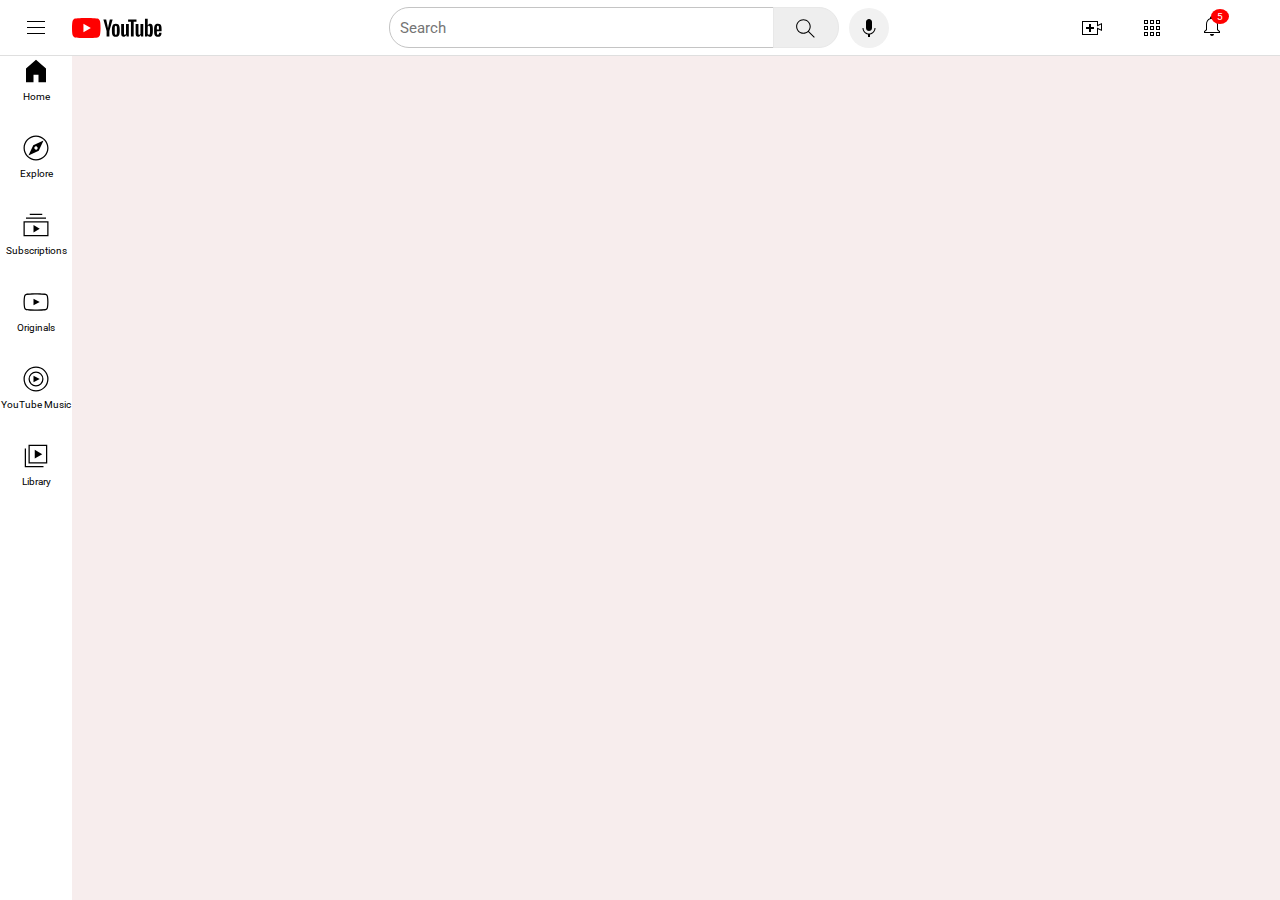
==== Youtube-responsive--main/index.html @ 6c625b01 "final-commit" ====
<!DOCTYPE html>
<html lang="en">
<head>
    <meta charset="UTF-8">
    <meta name="viewport" content="width=device-width, initial-scale=1.0">
    <link rel="stylesheet" href="style.css">
    <link rel="preconnect" href="https://fonts.googleapis.com">
    <link rel="preconnect" href="https://fonts.gstatic.com" crossorigin>
    <link href="https://fonts.googleapis.com/css2?family=Roboto:wght@400;500&display=swap" rel="stylesheet">
    <link rel="icon" type="image/x-icon" href="https://i.postimg.cc/tRhRnpV9/youtube-social-icon-red.png">
    <title>YouTube</title>
</head>
<body>
    <div class="header">
        <div class="left">
            
            <img class="hamburger-menu" id="hamburger" src="hamburger-menu.svg" alt="">
            <img  class="youtube-logo" src="youtube-logo.svg" alt="">
        </div>
        <div class="mid"><input class="search" type="text" placeholder="Search">
                <button class="search-but"><img class="serachicon" src="search.svg" alt="">
                <div class="tooltips">Search</div></button>
                <button class="voice-search"><img class="icon" src="voice-search-icon.svg" alt="">
        </div>

        <div class="right">
            <img class="upload" src="upload.svg" alt="">
            <img class="app" src="youtube-apps.svg" alt="">
            <div class="note">
            <img class="notifications" src="notifications.svg" alt="">
            <div class="count">5</div>
        </div>
            <img class="user" src="https://i.postimg.cc/2Sk1pPwG/circle-transparent.png" alt="">
        </div>
    </div>
    
    <div class="sidebar" id="sidebar">
        <div class="box">
            <img src="home.svg" alt="">
            <div>Home</div>
        </div>
        <div class="box">
            <img src="explore.svg" alt="">
            <div>Explore</div>
        </div>
        <div class="box">
    
             <img src="subscriptions.svg" alt="">
             <div>Subscriptions</div>
        </div>
        <div class="box"> <img src="originals.svg" alt="">
        <div>Originals</div></div>
        <div class="box"><img src="youtube-music.svg" alt="">
            <div>YouTube Music</div></div>
        <div class="box"><img src="library.svg" alt="">
            <div>
                Library</div></div>
        <div class="box"></div>
    </div>

    <div class="grid">
        
    </div>
    <script src="script.js"></script>
</body>
</html>
---- Youtube-responsive--main/style.css ----
body {
    font-family: 'Roboto', Arial, sans-serif;
    margin: 0;
    padding-top: 70px;
    padding-left: 97px;
    padding-right: 24px;
    background-color: rgb(247, 237, 237);
}



/* Grid Layout for Videos */
.grid {
    display: grid;
    grid-template-columns: 1fr 1fr 1fr 1fr; /* 3 columns */
    gap: 15px; /* Space between videos */

}
@media (max-width:750px){
    .grid{
        grid-template-columns: 1fr 1fr; 
    }
}
@media (max-width:600px){
    .grid{
        grid-template-columns: 1fr;
    }
     
}

.row{
    position: relative;
}


.row img,.thum1 {
    width: 100%;
    height: auto;
    cursor: pointer;
    border-radius: 5px;
}

.info {
    margin-left: 10px;
    cursor: pointer;
}

p {
    margin: 0;
    line-height: 1.4;
}

.title {
    font-size: 14px;
    font-weight: 500;
    margin-bottom: 8px;
}

.name, .stats {
    font-size: 12px;
    color: rgb(96, 96, 96);
}

.name {
    margin-bottom: 4px;
}
.header{
    height: 55px;
    display: flex;
    flex-direction: row;
    justify-content: space-between;
    position: fixed;
    top: 0px;
    left: 0;
    right: 0;
    z-index: 100;
    cursor: pointer;
    border-bottom-width: 1px;
    border-bottom-style: solid ;
    border-bottom-color:  rgb(223, 223, 223);
    background-color: white;

}
.left{
    margin-right: 70px;
    align-items: center;
    display: flex;
}

.mid{
    flex: 1;
    margin-right: 70px;
    margin-right: 35px;
    max-width: 500px;
    display: flex;
    align-items: center;
}
.right{
    width: 180px;
    margin-right: 20px;
    display: flex;
    align-items: center;
    flex: shrink 0;;
    justify-content: space-between;
   
}
.hamburger-menu{
    height: 24px;
    margin-left: 24px;
    margin-right: 24px;

}
.youtube-logo{
    height: 20px;
}

.search{
    cursor: hand;
    border-top-left-radius: 20px;
    border-bottom-left-radius: 20px;
}


.search-but{
    height: 41px; 
    width: 66px;
    background-color: rgb(238, 238, 238);
    border: 1px solid;
    border-color: rgb(232, 232, 232);
    margin-left: -1px;
    margin-right: 10px;
    border-top-right-radius: 20px;
    border-bottom-right-radius: 20px;

    position: relative;

}

.search-but .tooltips{
    position: absolute;
    background-color: grey;
    color: white;
    padding-top:4px ;
    padding-bottom: 4px;
    padding-left: 8px;
    padding-right: 8px;
    border-radius: 4px;
    font-size: 12px;
    bottom: -30px;
    opacity: 0;
    pointer-events: none;
    transition: opacity 0.15s;
}
.search-but:hover .tooltips{
    opacity: 100%;
}
.voice-search{
    height: 40px;
    width: 40px;
    border-radius:  100%;;
    border: none;
    background-color: rgb(241, 241, 241);

}
.search{
    width: 0;
    flex: 1;
    height: 37px;
    padding-left: 10px;
    font-size: 16px;
    border: 1px solid rgb(196, 196, 196);



}
.search-but,.voice-search{
    position: relative;
}
.search::placeholder{
    font-family: Roboto;
    font-size: 15px;

}
.serachicon{
    height: 25px;
    margin-top: 4px;

}
.icon{
    height: 24px;
    margin-top: 4px;
}
.upload{
    height: 24px;
}
.app{
    height: 24px;


}
.notifications{
    height: 24px;


}
.note{
    position: relative;
}
.count {
    position: absolute;
    top: -5px; /* Moves it up */
    right: -5px; /* Moves it to the right */
    background-color: red;
    color: white;
    font-family: Roboto, sans-serif;
    font-size: 10px; /* Small but visible font size */
    padding: 2px 6px; /* Balanced padding */
    border-radius: 50%; /* Perfectly circular badge */
    text-align: center; /* Centers the number inside the badge */
}

.box{

   height: 76px;
   margin-bottom: 1px; 
   cursor: pointer;
   display: flex;
   justify-self: center;
   align-items: center;
   flex-direction: column;
}
.box:hover{
    background-color: rgb(220, 212, 212);
}

.user{
    height: 35px;
    border-radius: 100%;


}

.sidebar{
  position: fixed;
  left: 0;
  bottom: 0;
  background-color: white;
  width: 72px;
  top: 56px;
  z-index: 200;
  transition: width 0.3s ease-in-out;
    overflow: hidden;

}

.sidebar.expanded {
    width: 240px; /* Expanded width */
}


.box img{
    height: 30px;
    align-items: center;
    
}
.box div{
    font-family: Roboto;
    font-size: 10px;
    margin-top: 5px;

}
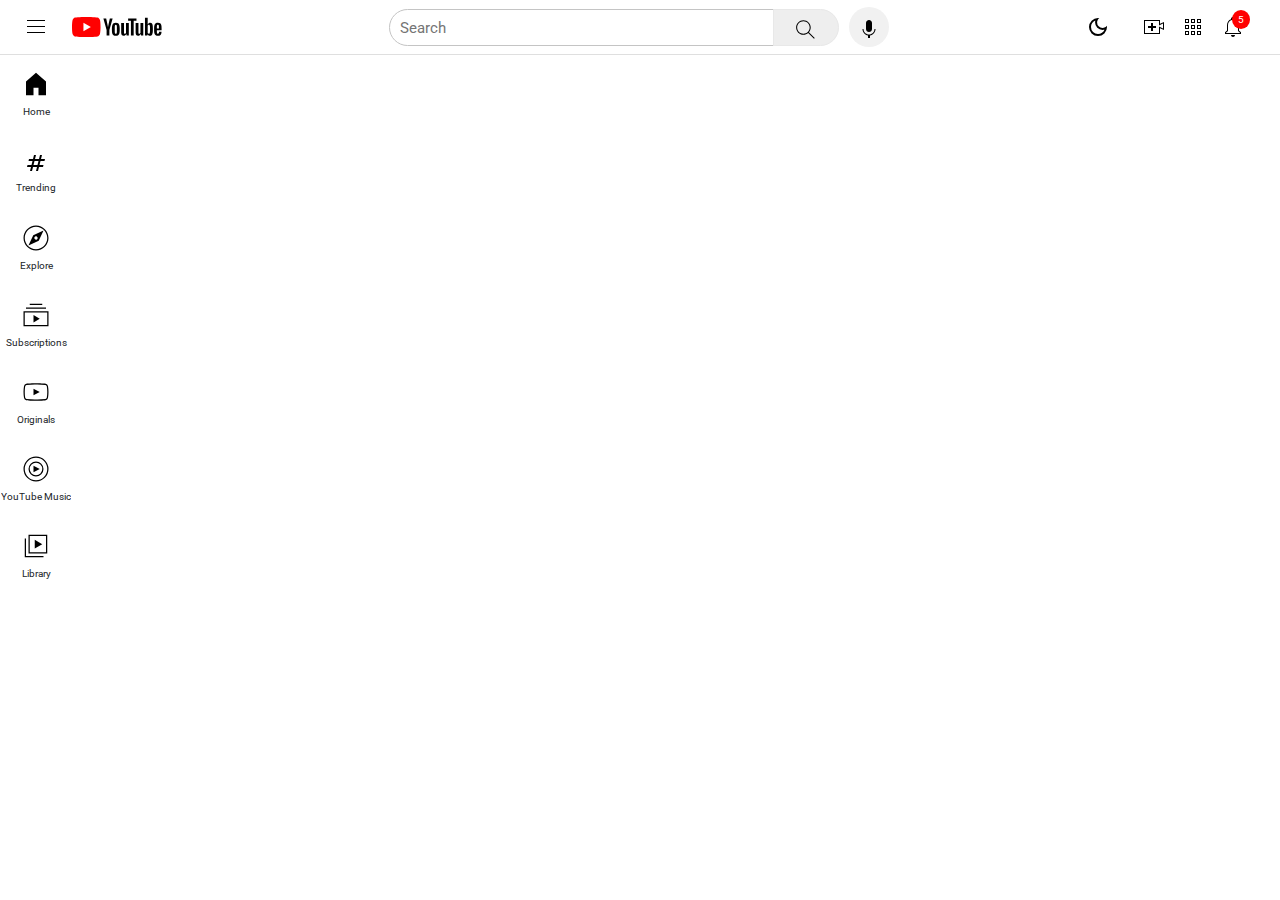
==== commit f00211ea: "videos fetched" ====
--- a/Youtube-responsive--main/index.html
+++ b/Youtube-responsive--main/index.html
@@ -8,6 +8,7 @@
     <link rel="preconnect" href="https://fonts.gstatic.com" crossorigin>
     <link href="https://fonts.googleapis.com/css2?family=Roboto:wght@400;500&display=swap" rel="stylesheet">
     <link rel="icon" type="image/x-icon" href="https://i.postimg.cc/tRhRnpV9/youtube-social-icon-red.png">
+    <link href="https://cdn.jsdelivr.net/npm/bootstrap@5.3.3/dist/css/bootstrap.min.css" rel="stylesheet" integrity="sha384-QWTKZyjpPEjISv5WaRU9OFeRpok6YctnYmDr5pNlyT2bRjXh0JMhjY6hW+ALEwIH" crossorigin="anonymous">
     <title>YouTube</title>
 </head>
 <body>
@@ -24,7 +25,8 @@
         </div>
 
         <div class="right">
-            <img class="upload" src="upload.svg" alt="">
+            <button id="dark-mode-toggle"><svg xmlns="http://www.w3.org/2000/svg" height="24px" viewBox="0 -960 960 960" width="24px" fill="black"><path d="M480-120q-150 0-255-105T120-480q0-150 105-255t255-105q14 0 27.5 1t26.5 3q-41 29-65.5 75.5T444-660q0 90 63 153t153 63q55 0 101-24.5t75-65.5q2 13 3 26.5t1 27.5q0 150-105 255T480-120Zm0-80q88 0 158-48.5T740-375q-20 5-40 8t-40 3q-123 0-209.5-86.5T364-660q0-20 3-40t8-40q-78 32-126.5 102T200-480q0 116 82 198t198 82Zm-10-270Z"/></svg></button>
+            <img class="upload " src="upload.svg" alt="">
             <img class="app" src="youtube-apps.svg" alt="">
             <div class="note">
             <img class="notifications" src="notifications.svg" alt="">
@@ -38,6 +40,13 @@
         <div class="box">
             <img src="home.svg" alt="">
             <div>Home</div>
+        </div>
+        <div class="box">
+            <div class="box" id="trending-btn">
+                <svg xmlns="http://www.w3.org/2000/svg" height="24px" viewBox="0 -960 960 960" width="24px" fill="black"><path d="m240-160 40-160H120l20-80h160l40-160H180l20-80h160l40-160h80l-40 160h160l40-160h80l-40 160h160l-20 80H660l-40 160h160l-20 80H600l-40 160h-80l40-160H360l-40 160h-80Zm140-240h160l40-160H420l-40 160Z"/></svg>
+            <div>Trending</div>
+        </div>
+            
         </div>
         <div class="box">
             <img src="explore.svg" alt="">
@@ -58,7 +67,7 @@
         <div class="box"></div>
     </div>
 
-    <div class="grid">
+    <div class="grid" id="video-container">
         
     </div>
     <script src="script.js"></script>
--- a/Youtube-responsive--main/style.css
+++ b/Youtube-responsive--main/style.css
@@ -27,6 +27,28 @@
     }
      
 }
+
+.video-grid {
+    display: grid;
+    grid-template-columns: repeat(auto-fit, minmax(250px, 1fr));
+    gap: 16px;
+}
+
+.video-card {
+    padding: 10px;
+    border-radius: 8px;
+    transition: transform 0.2s ease-in-out;
+}
+
+.video-card img {
+    width: 100%;
+    border-radius: 8px;
+}
+
+.video-card:hover {
+    transform: scale(1.05);
+}
+
 
 .row{
     position: relative;
@@ -122,7 +144,7 @@
 
 
 .search-but{
-    height: 41px; 
+    height: 37px; 
     width: 66px;
     background-color: rgb(238, 238, 238);
     border: 1px solid;
@@ -190,14 +212,23 @@
     height: 24px;
     margin-top: 4px;
 }
+
+#dark-mode-toggle{
+    border: none;
+    background-color: transparent;
+}
+
 .upload{
     height: 24px;
+    margin-left: 10px;
 }
 .app{
     height: 24px;
 
 
 }
+
+
 .notifications{
     height: 24px;
 
@@ -228,9 +259,13 @@
    justify-self: center;
    align-items: center;
    flex-direction: column;
+   
 }
 .box:hover{
-    background-color: rgb(220, 212, 212);
+    background-color: rgb(244, 228, 228);
+    width: 100%;
+    
+    
 }
 
 .user{
@@ -246,7 +281,7 @@
   bottom: 0;
   background-color: white;
   width: 72px;
-  top: 56px;
+  top: 69px;
   z-index: 200;
   transition: width 0.3s ease-in-out;
     overflow: hidden;
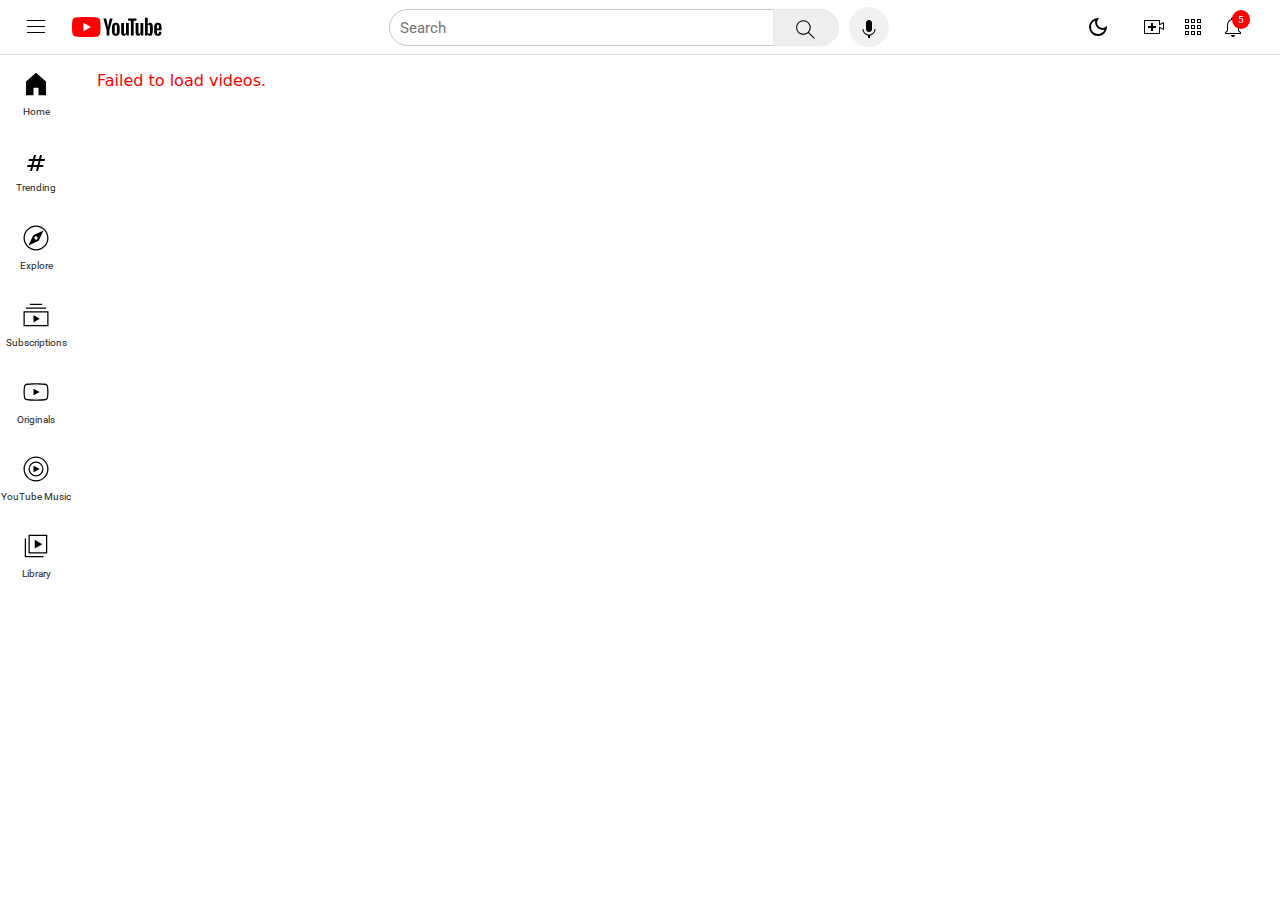
==== commit 68e7b4ee: "loader done" ====
--- a/Youtube-responsive--main/index.html
+++ b/Youtube-responsive--main/index.html
@@ -12,6 +12,9 @@
     <title>YouTube</title>
 </head>
 <body>
+    <div class="spinner-border" role="status" id="loader">
+        <span class="visually-hidden">Loading...</span>
+      </div>
     <div class="header">
         <div class="left">
             
--- a/Youtube-responsive--main/style.css
+++ b/Youtube-responsive--main/style.css
@@ -142,6 +142,18 @@
     border-bottom-left-radius: 20px;
 }
 
+#loader {
+    position: fixed; 
+    top: 50%;
+    left: 50%;
+    
+    display: none; 
+    width: 50px;
+    height: 50px;
+    
+    border-radius: 50%;
+    
+}
 
 .search-but{
     height: 37px; 
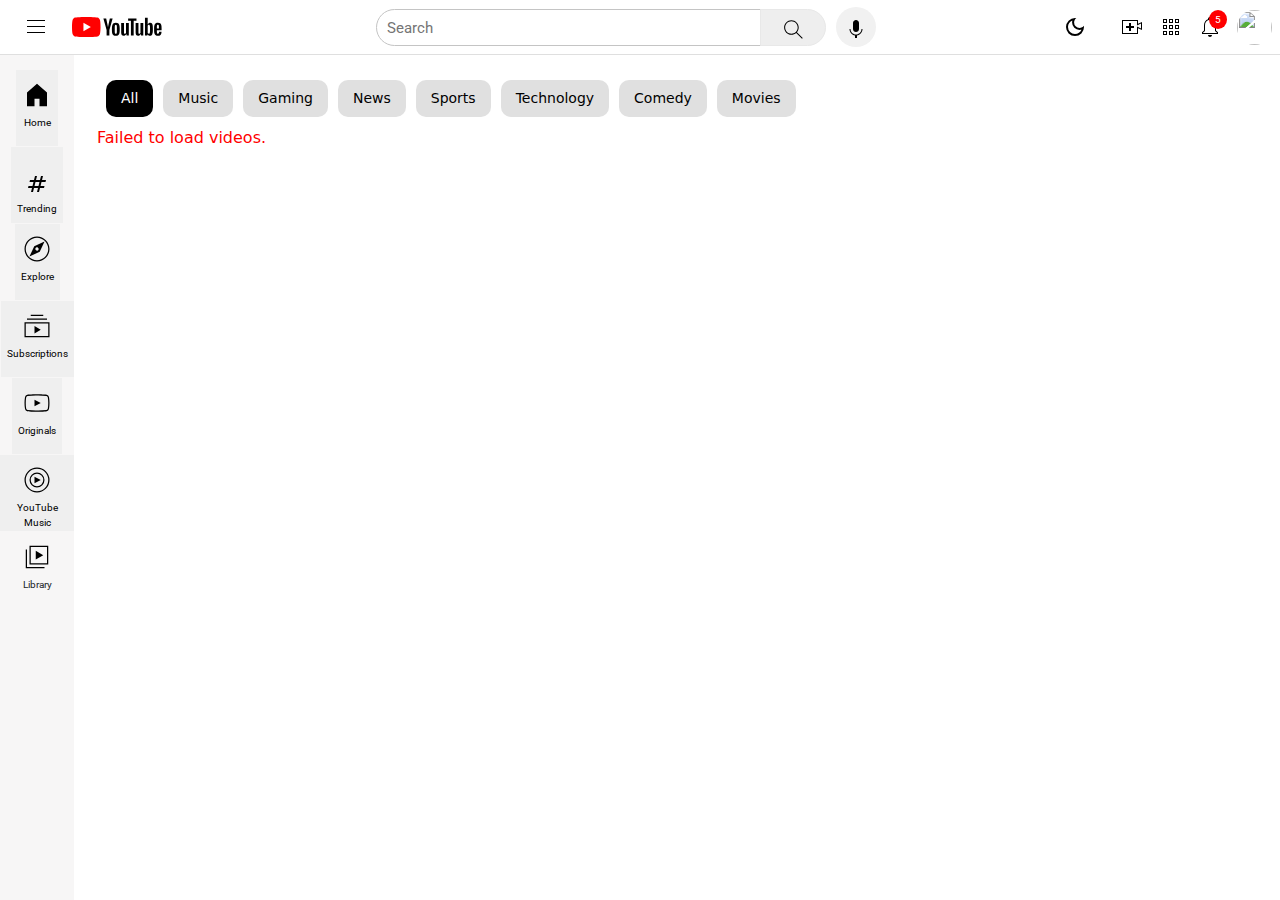
==== commit 738515ba: "updated" ====
--- a/Youtube-responsive--main/index.html
+++ b/Youtube-responsive--main/index.html
@@ -28,7 +28,9 @@
         </div>
 
         <div class="right">
-            <button id="dark-mode-toggle"><svg xmlns="http://www.w3.org/2000/svg" height="24px" viewBox="0 -960 960 960" width="24px" fill="black"><path d="M480-120q-150 0-255-105T120-480q0-150 105-255t255-105q14 0 27.5 1t26.5 3q-41 29-65.5 75.5T444-660q0 90 63 153t153 63q55 0 101-24.5t75-65.5q2 13 3 26.5t1 27.5q0 150-105 255T480-120Zm0-80q88 0 158-48.5T740-375q-20 5-40 8t-40 3q-123 0-209.5-86.5T364-660q0-20 3-40t8-40q-78 32-126.5 102T200-480q0 116 82 198t198 82Zm-10-270Z"/></svg></button>
+            <button id="theme-toggle" class="p-2 border-0 bg-transparent
+
+ bg-gray-200 dark:bg-gray-800"><svg xmlns="http://www.w3.org/2000/svg" height="24px" viewBox="0 -960 960 960" width="24px" fill="black"><path d="M480-120q-150 0-255-105T120-480q0-150 105-255t255-105q14 0 27.5 1t26.5 3q-41 29-65.5 75.5T444-660q0 90 63 153t153 63q55 0 101-24.5t75-65.5q2 13 3 26.5t1 27.5q0 150-105 255T480-120Zm0-80q88 0 158-48.5T740-375q-20 5-40 8t-40 3q-123 0-209.5-86.5T364-660q0-20 3-40t8-40q-78 32-126.5 102T200-480q0 116 82 198t198 82Zm-10-270Z"/></svg></button>
             <img class="upload " src="upload.svg" alt="">
             <img class="app" src="youtube-apps.svg" alt="">
             <div class="note">
@@ -37,34 +39,55 @@
         </div>
             <img class="user" src="https://i.postimg.cc/2Sk1pPwG/circle-transparent.png" alt="">
         </div>
+
+        <div id="login-form" class="hidden">
+            <input type="text" id="username" placeholder="Enter Username">
+            <input type="password" id="password" placeholder="Enter Password">
+            <button id="login-btn">Login</button>
+        </div>
+        
+        <!-- Logout Button (Initially Hidden) -->
+        <button id="logout-btn" class="hidden">Logout</button>
+    </div>
+    <div class="categories-container" id="category">
+        <div class="categories">
+            <button class="category active" data-query="">All</button>
+            <button class="category" data-query="Music">Music</button>
+            <button class="category" data-query="Gaming">Gaming</button>
+            <button class="category" data-query="News">News</button>
+            <button class="category" data-query="Sports">Sports</button>
+            <button class="category" data-query="Technology">Technology</button>
+            <button class="category" data-query="Comedy">Comedy</button>
+            <button class="category" data-query="Movies">Movies</button>
+        </div>
     </div>
     
     <div class="sidebar" id="sidebar">
-        <div class="box">
+        <button id="home" class="box">
             <img src="home.svg" alt="">
-            <div>Home</div>
-        </div>
-        <div class="box">
-            <div class="box" id="trending-btn">
+            <div class="expanded" id="expand">Home</div>
+        </button>
+        <button class="box">
+            <div class="box" id="trending">
                 <svg xmlns="http://www.w3.org/2000/svg" height="24px" viewBox="0 -960 960 960" width="24px" fill="black"><path d="m240-160 40-160H120l20-80h160l40-160H180l20-80h160l40-160h80l-40 160h160l40-160h80l-40 160h160l-20 80H660l-40 160h160l-20 80H600l-40 160h-80l40-160H360l-40 160h-80Zm140-240h160l40-160H420l-40 160Z"/></svg>
             <div>Trending</div>
         </div>
             
-        </div>
-        <div class="box">
+        </button>
+        <button class="box" id="explore">
             <img src="explore.svg" alt="">
             <div>Explore</div>
-        </div>
-        <div class="box">
+        </button>
+        <button class="box" id="subscriptions">
     
              <img src="subscriptions.svg" alt="">
              <div>Subscriptions</div>
-        </div>
-        <div class="box"> <img src="originals.svg" alt="">
-        <div>Originals</div></div>
-        <div class="box"><img src="youtube-music.svg" alt="">
-            <div>YouTube Music</div></div>
-        <div class="box"><img src="library.svg" alt="">
+        </button>
+        <button class="box" id="originals"> <img src="originals.svg" alt="">
+        <div>Originals</div></button>
+        <button class="box" data-query="Music" id="music"><img src="youtube-music.svg" alt="">
+            <div>YouTube Music</div></button>
+        <div class="box" id="library"><img src="library.svg" alt="">
             <div>
                 Library</div></div>
         <div class="box"></div>
@@ -73,6 +96,6 @@
     <div class="grid" id="video-container">
         
     </div>
-    <script src="script.js"></script>
+    <script type="module" src="script.js"></script>
 </body>
 </html>
--- a/Youtube-responsive--main/style.css
+++ b/Youtube-responsive--main/style.css
@@ -12,7 +12,7 @@
 /* Grid Layout for Videos */
 .grid {
     display: grid;
-    grid-template-columns: 1fr 1fr 1fr 1fr; /* 3 columns */
+    grid-template-columns: 1fr 1fr 1fr; /* 3 columns */
     gap: 15px; /* Space between videos */
 
 }
@@ -30,19 +30,26 @@
 
 .video-grid {
     display: grid;
-    grid-template-columns: repeat(auto-fit, minmax(250px, 1fr));
+    grid-template-columns: repeat(auto-fit, minmax(200px, 1fr));
     gap: 16px;
 }
 
 .video-card {
     padding: 10px;
     border-radius: 8px;
-    transition: transform 0.2s ease-in-out;
+    
+    
 }
 
 .video-card img {
     width: 100%;
     border-radius: 8px;
+}
+
+.video-card h3 {
+    margin-top: 15px;
+    font-size: 14px;
+    font-weight: 500;
 }
 
 .video-card:hover {
@@ -124,6 +131,8 @@
     align-items: center;
     flex: shrink 0;;
     justify-content: space-between;
+    gap: 15px;
+    margin-right: 45px;
    
 }
 .hamburger-menu{
@@ -262,8 +271,9 @@
     text-align: center; /* Centers the number inside the badge */
 }
 
+
 .box{
-
+    border: none;
    height: 76px;
    margin-bottom: 1px; 
    cursor: pointer;
@@ -271,10 +281,12 @@
    justify-self: center;
    align-items: center;
    flex-direction: column;
+   padding-top: 10px;
    
 }
 .box:hover{
-    background-color: rgb(244, 228, 228);
+    
+    background-color: lightgrey;
     width: 100%;
     
     
@@ -282,26 +294,81 @@
 
 .user{
     height: 35px;
+    width: 35px;
     border-radius: 100%;
-
-
+    cursor: pointer;
+
+
+}
+
+.categories-container {
+    overflow-x: auto; /* Enable horizontal scrolling */
+    white-space: nowrap;
+    padding: 10px 0;
+    background-color: #fff;
+    position: sticky;
+    top: 0;
+    z-index: 10;
+    margin-left: 9px;
+    
+}
+
+.categories {
+    display: flex;
+    gap: 10px;
+    
+}
+
+.category {
+    padding: 8px 15px;
+    border: none;
+    border-radius: 10px;
+    background-color: #e0e0e0;
+    cursor: pointer;
+    font-size: 14px;
+    transition: background 0.3s;
+}
+
+.category.active {
+    background-color: black;
+    color: white;
+}
+
+.hidden
+{
+    display: none;
+}
+
+.minimize{
+    margin-left: 160px;
 }
 
 .sidebar{
+ 
   position: fixed;
   left: 0;
   bottom: 0;
-  background-color: white;
-  width: 72px;
-  top: 69px;
+  background-color: rgb(247, 246, 246);
+  width: 74px;
+  top: 55px;
+  padding-top: 15px;
+  z-index: 200;
+  transition: width 0.3s ease-in-out;
+  overflow: hidden;
+
+}
+
+.sidebar.expanded {
+    position: fixed;
+  left: 0;
+  bottom: 0;
+  background-color: rgb(247, 246, 246);
+  width: 240px;
+  top: 55px;
+  padding-top: 15px;
   z-index: 200;
   transition: width 0.3s ease-in-out;
     overflow: hidden;
-
-}
-
-.sidebar.expanded {
-    width: 240px; /* Expanded width */
 }
 
 
